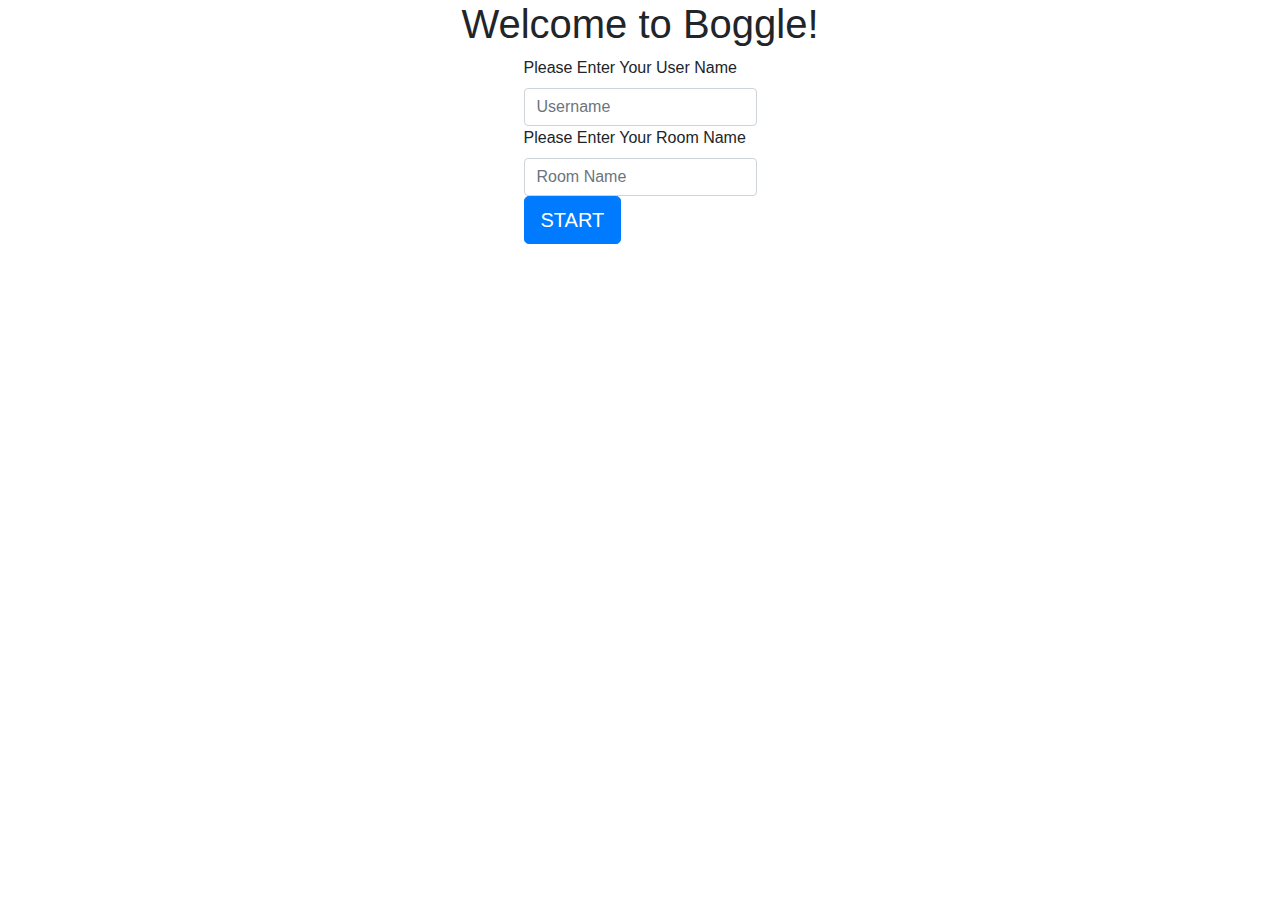
==== templates/index.html @ ca710f71 "Initial Commit" ====
<!doctype html>

<html lang="en">
<head>
  <meta charset="utf-8">
  <title>Boggle Game</title>
  <meta name="description" content="Fun Word Game">
  <meta name="author" content="rogueraider">
  <meta name="viewport" content="width=device-width, initial-scale=1, shrink-to-fit=no">

  <link rel="stylesheet" href="https://stackpath.bootstrapcdn.com/bootstrap/4.4.1/css/bootstrap.min.css" integrity="sha384-Vkoo8x4CGsO3+Hhxv8T/Q5PaXtkKtu6ug5TOeNV6gBiFeWPGFN9MuhOf23Q9Ifjh" crossorigin="anonymous">

  <link rel="stylesheet" href="{{ url_for('static', filename='css/styles.css') }}">
</head>

<body>
    <div class="container-fluid">
        <div class="row">
            <div class="col d-flex justify-content-center">
               <h1>Welcome to Boggle!</h1>
            </div>
        </div>
        <div class="row">
            <div class="col d-flex justify-content-center">
                <form action="/game_hub">
                   <label>Please Enter Your User Name</label>
                   <input name="username" type="text" minlength="5" required class="form-control" aria-label="Sizing example input" placeholder="Username" aria-describedby="inputGroup-sizing-sm">
                   <label>Please Enter Your Room Name</label>
                   <input name="room_name" type="text" minlength="5" required class="form-control" aria-label="Sizing example input" placeholder="Room Name" aria-describedby="inputGroup-sizing-sm">
                    <button type="submit" formmethod="post" class="btn btn-primary btn-lg">START</button>
                </form>
            </div>
        </div>
    </div>
</body>
</html>
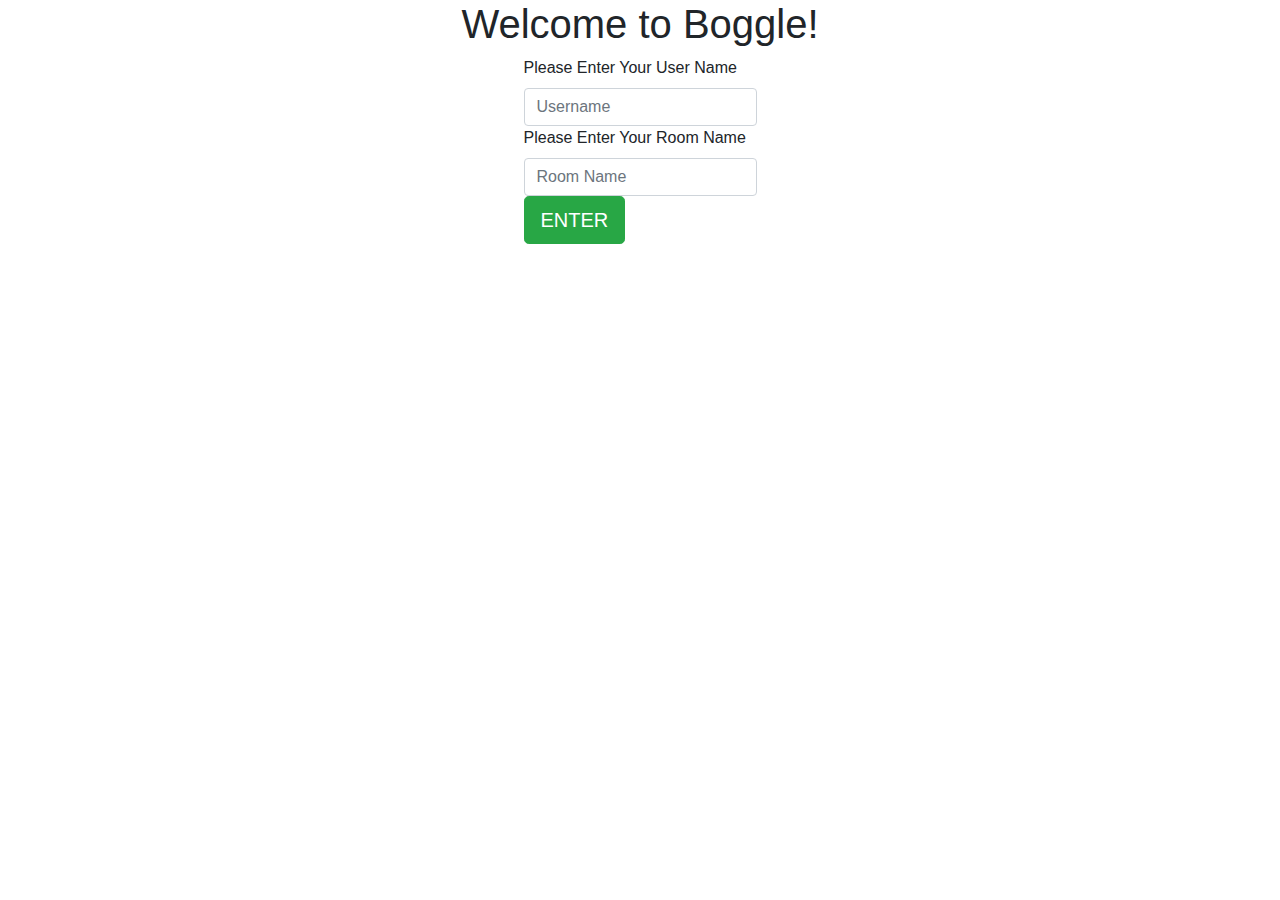
==== commit 79623e44: "Improved UI" ====
--- a/templates/index.html
+++ b/templates/index.html
@@ -26,8 +26,8 @@
                    <label>Please Enter Your User Name</label>
                    <input name="username" type="text" minlength="5" required class="form-control" aria-label="Sizing example input" placeholder="Username" aria-describedby="inputGroup-sizing-sm">
                    <label>Please Enter Your Room Name</label>
-                   <input name="room_name" type="text" minlength="5" required class="form-control" aria-label="Sizing example input" placeholder="Room Name" aria-describedby="inputGroup-sizing-sm">
-                    <button type="submit" formmethod="post" class="btn btn-primary btn-lg">START</button>
+                   <input name="room_name" type="text" minlength="4" maxlength="8" pattern="[A-Za-z0-9-]+" required class="form-control" aria-label="Sizing example input" placeholder="Room Name" aria-describedby="inputGroup-sizing-sm">
+                    <button type="submit" formmethod="post" class="btn btn-success btn-lg">ENTER</button>
                 </form>
             </div>
         </div>
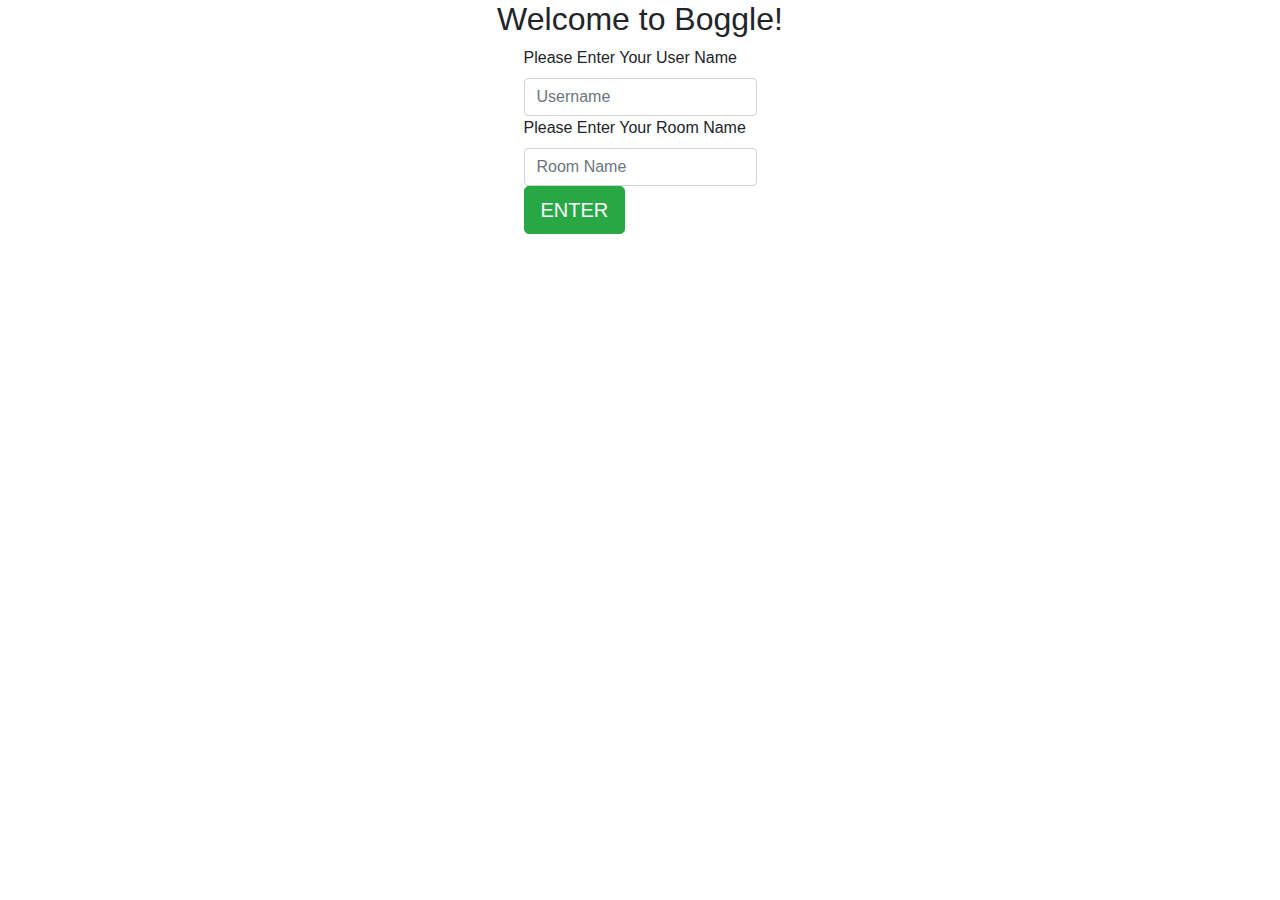
==== commit d6354531: "General updates to UI" ====
--- a/templates/index.html
+++ b/templates/index.html
@@ -17,14 +17,14 @@
     <div class="container-fluid">
         <div class="row">
             <div class="col d-flex justify-content-center">
-               <h1>Welcome to Boggle!</h1>
+               <h2>Welcome to Boggle!</h2>
             </div>
         </div>
         <div class="row">
             <div class="col d-flex justify-content-center">
                 <form action="/game_hub">
                    <label>Please Enter Your User Name</label>
-                   <input name="username" type="text" minlength="5" required class="form-control" aria-label="Sizing example input" placeholder="Username" aria-describedby="inputGroup-sizing-sm">
+                   <input name="username" type="text" minlength="4" pattern="[A-Za-z0-9-]+" required class="form-control" aria-label="Sizing example input" placeholder="Username" aria-describedby="inputGroup-sizing-sm">
                    <label>Please Enter Your Room Name</label>
                    <input name="room_name" type="text" minlength="4" maxlength="8" pattern="[A-Za-z0-9-]+" required class="form-control" aria-label="Sizing example input" placeholder="Room Name" aria-describedby="inputGroup-sizing-sm">
                     <button type="submit" formmethod="post" class="btn btn-success btn-lg">ENTER</button>
